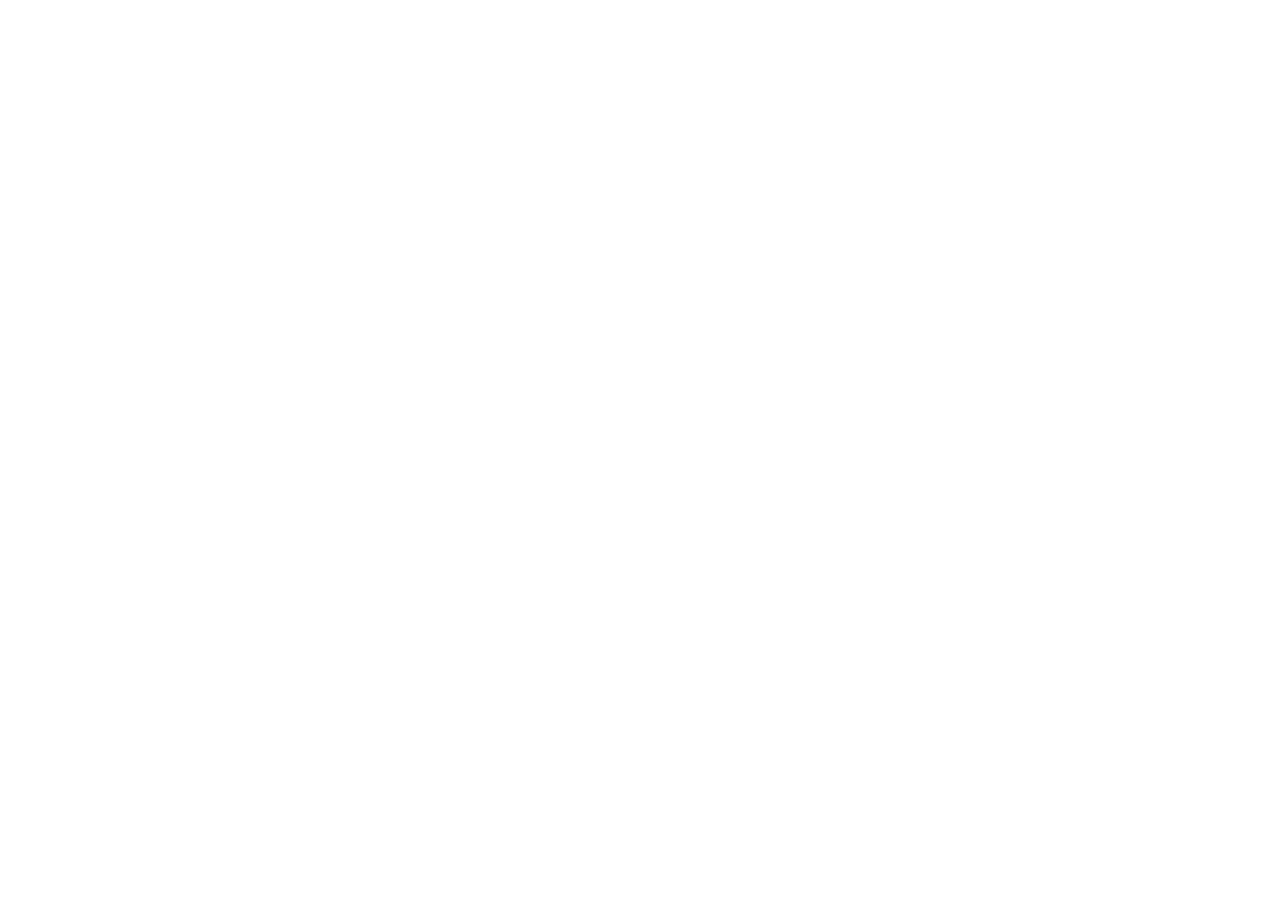
==== index.html @ 7c291bef "First commit, create empty html and css" ====
<!DOCTYPE html>
<html lang="en">
<head>
  <meta charset="UTF-8">
  <meta name="viewport" content="width=device-width, initial-scale=1.0">
  <title>Music App Music</title>
  <link rel="stylesheet" href="css/main.css">
</head>
<body>

</body>
</html>
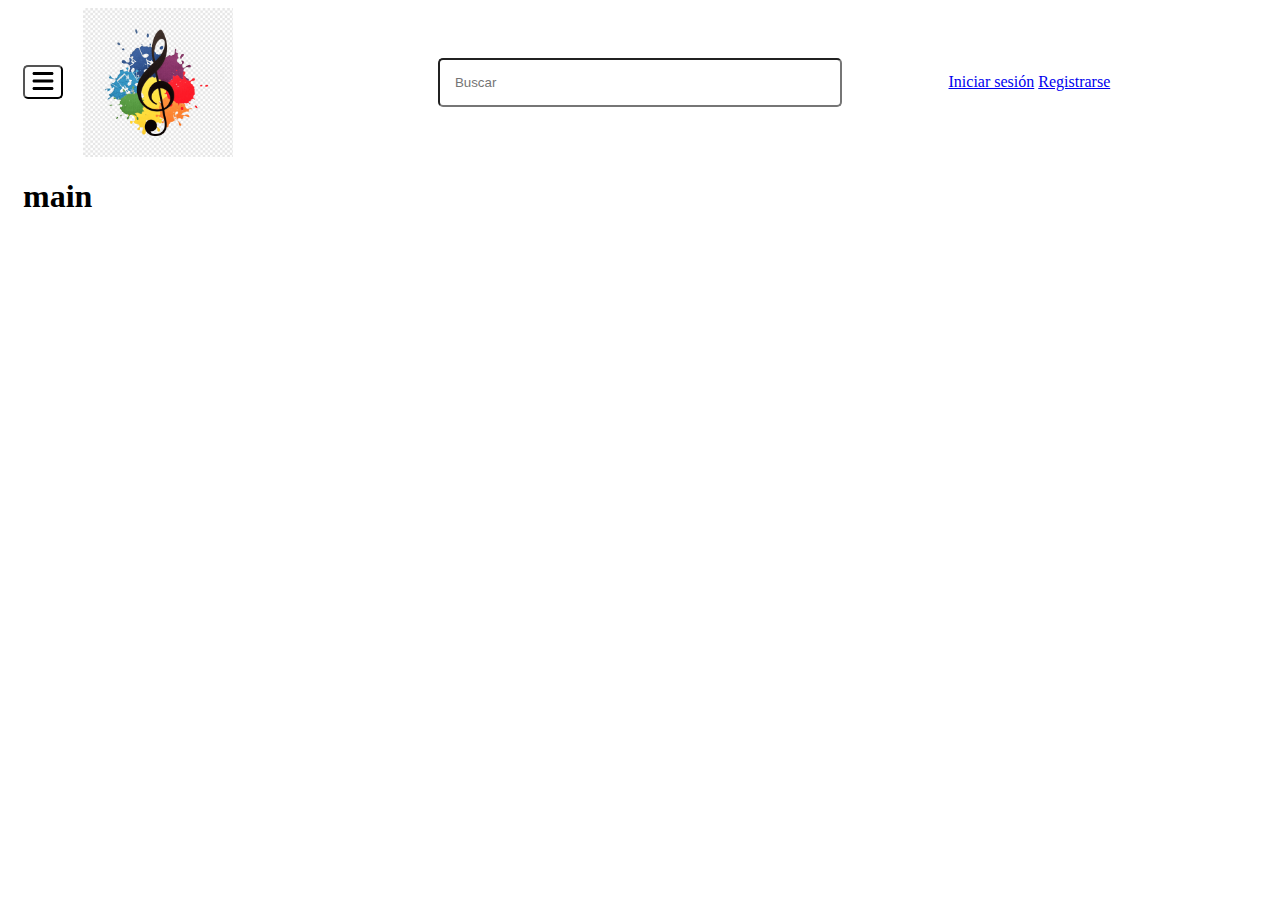
==== commit db94f4e0: "Se creo header y se garego el js" ====
--- a/index.html
+++ b/index.html
@@ -7,6 +7,42 @@
   <link rel="stylesheet" href="css/main.css">
 </head>
 <body>
+  <div class="root">
+    <header>
+      <div class="headerContainer">
+        <div class="logoHeader">
+          <button type="button" id="btnMainMenu">
+            <svg class="icon" xmlns="http://www.w3.org/2000/svg" viewBox="0 0 448 512"><!--!Font Awesome Free 6.5.1 by @fontawesome - https://fontawesome.com License - https://fontawesome.com/license/free Copyright 2024 Fonticons, Inc.--><path d="M0 96C0 78.3 14.3 64 32 64H416c17.7 0 32 14.3 32 32s-14.3 32-32 32H32C14.3 128 0 113.7 0 96zM0 256c0-17.7 14.3-32 32-32H416c17.7 0 32 14.3 32 32s-14.3 32-32 32H32c-17.7 0-32-14.3-32-32zM448 416c0 17.7-14.3 32-32 32H32c-17.7 0-32-14.3-32-32s14.3-32 32-32H416c17.7 0 32 14.3 32 32z"/></svg>
+          </button>
+          <img src="images/logo.png" alt="Logo del proyecto">
+        </div>
+        <div class="searchHeader">
+          <input type="text" placeholder="Buscar">
+        </div>
+        <div class="infoHeader">
+          
+          <div class="login">
+            <a href="#">Iniciar sesión</a> <a href="#">   Registrarse</a>
+          </div>
+          <div class="user">
 
+          </div>
+        </div>
+      </div>
+    </header>
+
+    <div class="body">
+      <nav class="d-none" id="navMenuSide">Lista de enlaces</nav>
+
+      <main>
+        <h1>main</h1>
+      </main>
+    </div>
+    
+    <footer>
+      
+    </footer>
+  </div>
+  <script src="js/main.js"></script>
 </body>
 </html>--- a/css/main.css
+++ b/css/main.css
@@ -0,0 +1,57 @@
+.root {
+    margin: 0 15px;
+}
+
+.icon {
+    width: 1em;
+    height: 1em;
+    vertical-align: -0.125em;
+}
+
+.headerContainer {
+    display: flex;
+    align-items: center;
+}
+
+.logoHeader {
+    width: 25%;
+    display: flex;
+    align-items: center;
+}
+
+.logoHeader img {
+    width: 150px;
+}
+
+.logoHeader button {
+    background: none;
+    font-size: 1.5em;
+    border-radius: 5px;
+    margin-right: 20px; 
+    
+}
+
+.searchHeader {
+    width: 50%;
+}
+
+.searchHeader input {
+    width: 60%;
+    margin: 0 auto;
+    border-radius: 5px;
+    padding: 15px;
+    display: block;
+}
+
+.infoHeader {
+    width: 25%;
+}
+
+.d-none {
+    display: none;
+}
+
+.body {
+    display: flex;
+    margin: auto;
+}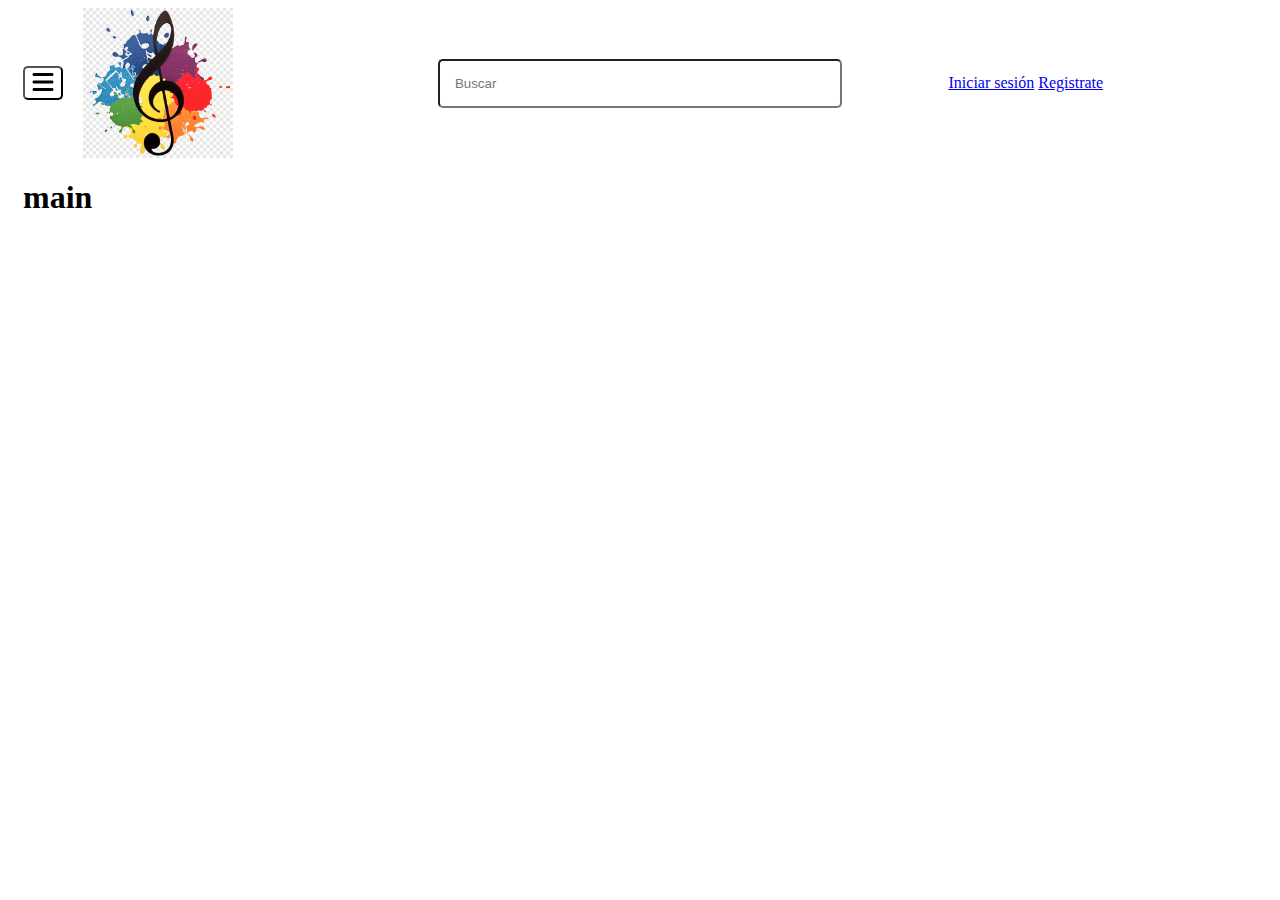
==== commit ce9b490a: "Se agrego la página de registro" ====
--- a/index.html
+++ b/index.html
@@ -22,7 +22,7 @@
         <div class="infoHeader">
           
           <div class="login">
-            <a href="#">Iniciar sesión</a> <a href="#">   Registrarse</a>
+            <a href="#">Iniciar sesión</a> <a href="registro.html">Registrate</a>
           </div>
           <div class="user">
 
--- a/css/main.css
+++ b/css/main.css
@@ -54,4 +54,45 @@
 .body {
     display: flex;
     margin: auto;
+}
+
+.header-registro img {
+    width: 80px;
+}
+
+.header-registro {
+    display: flex;
+    align-items: center;
+} 
+
+.div-form-registrate {
+    width: fit-content;
+    padding: 10px 25px;
+    margin: auto;   
+}
+
+.div-form-registrate p {
+    font-size: 50px;
+}
+
+.div-form-registrate label {
+    display: block;
+    font-size: 20px;
+}
+
+.form-input-block {
+    margin: 10px 0;
+}
+
+.form-input-block input {
+    font-size: xx-large;
+}
+
+.div-form-registrate button {
+    width: 100%;
+    margin: 10px 0;
+    padding: 10px;
+    border-radius: 20px;
+    background-color: #dbb9f1;
+    border-color: purple;
 }